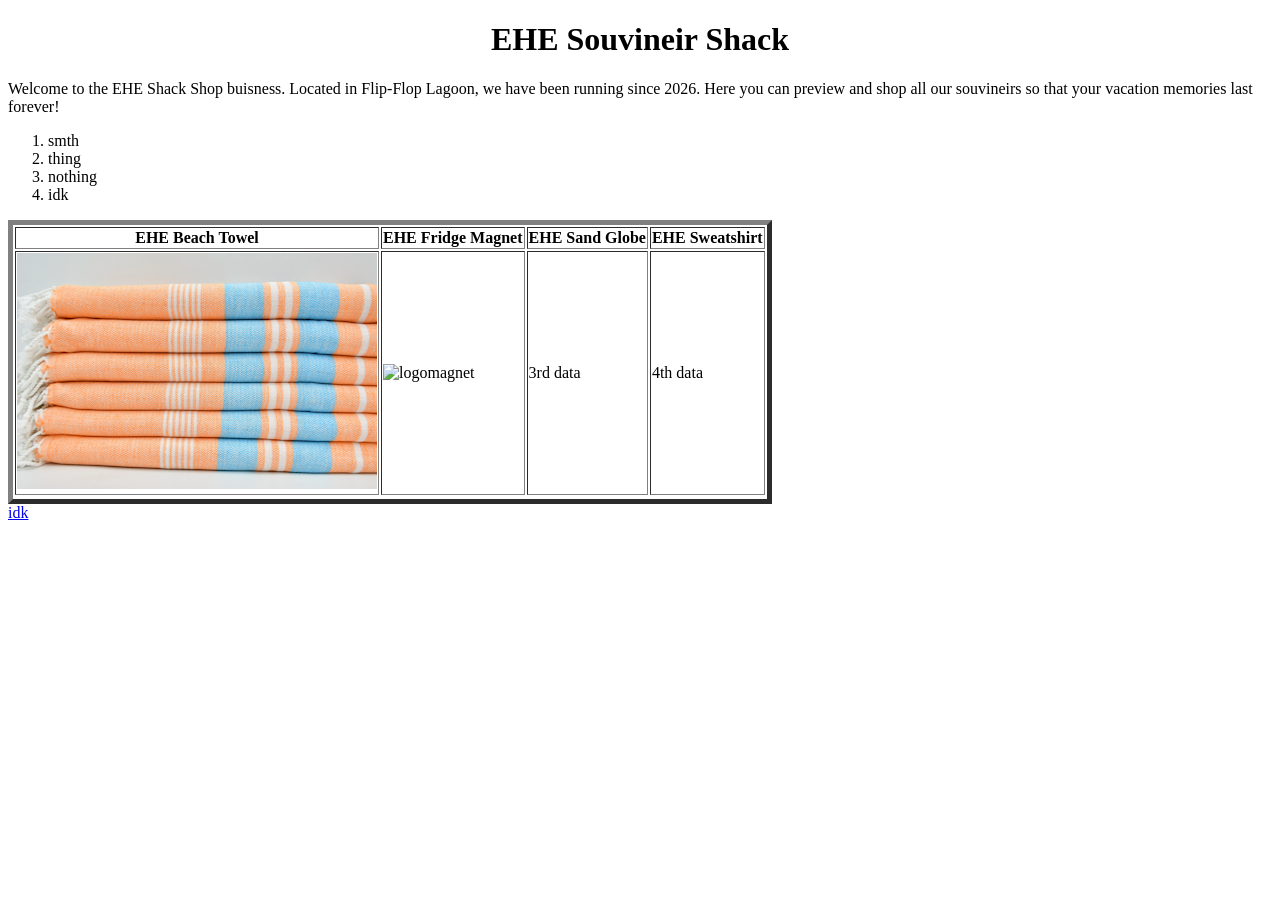
==== index.html @ 6f6f17a7 "Add files via upload" ====
<!DOCTYPE html>
<html>
<head>
	<title>EHE Shack Squad</title>
</head>
<body>
	<h1><center>EHE Souvineir Shack</center></h1>

	<p>Welcome to the EHE Shack Shop buisness. Located in Flip-Flop Lagoon, we have been running since 2026. Here you can preview and shop all our souvineirs so that your vacation memories last forever!</p>

	<ol>
		<li>smth</li>
		<li>thing</li>
		<li>nothing</li>
		<li>idk</li>
	</ol>

	<table border=5>
		<tr>
			<th>EHE Beach Towel</th>
			<th>EHE Fridge Magnet</th>
			<th>EHE Sand Globe</th>
			<th>EHE Sweatshirt</th>
		</tr>
		<tr>
			<td><img src="beachtowelmain.png" alt="beachtowel"/></td>
			<td><img src="logomagnet.jpeg" alt="logomagnet"/></td>
			<td>3rd data</td>
			<td>4th data</td>
		</tr>
		<tr>
			
		</tr>
	</table>

	<a href="idk.html">idk</a>

</body>
</html>
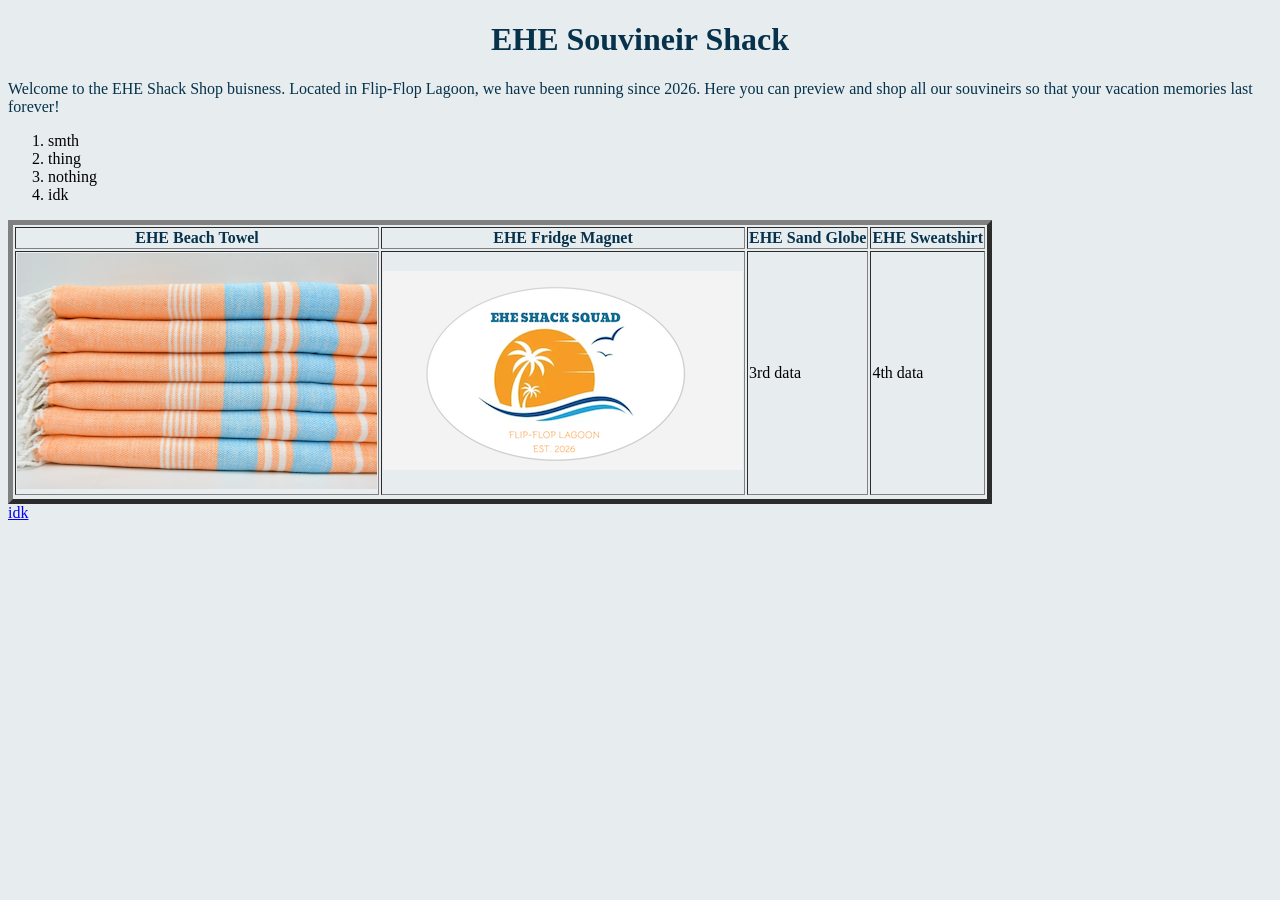
==== commit 937a804d: "Add files via upload" ====
--- a/index.html
+++ b/index.html
@@ -2,6 +2,8 @@
 <html>
 <head>
 	<title>EHE Shack Squad</title>
+	<link href="style.css" type="text/css" rel="stylesheet"/>
+
 </head>
 <body>
 	<h1><center>EHE Souvineir Shack</center></h1>
@@ -24,7 +26,7 @@
 		</tr>
 		<tr>
 			<td><img src="beachtowelmain.png" alt="beachtowel"/></td>
-			<td><img src="logomagnet.jpeg" alt="logomagnet"/></td>
+			<td><img src="logomagnet.png" alt="logo magnet"/></td>
 			<td>3rd data</td>
 			<td>4th data</td>
 		</tr>
--- a/style.css
+++ b/style.css
@@ -0,0 +1,15 @@
+body {
+background-color: #E7ECEF;
+}
+
+h1 {
+color: #06324B;
+}
+
+p {
+color: #06324B;
+}
+
+th {
+color: #06324B;
+}
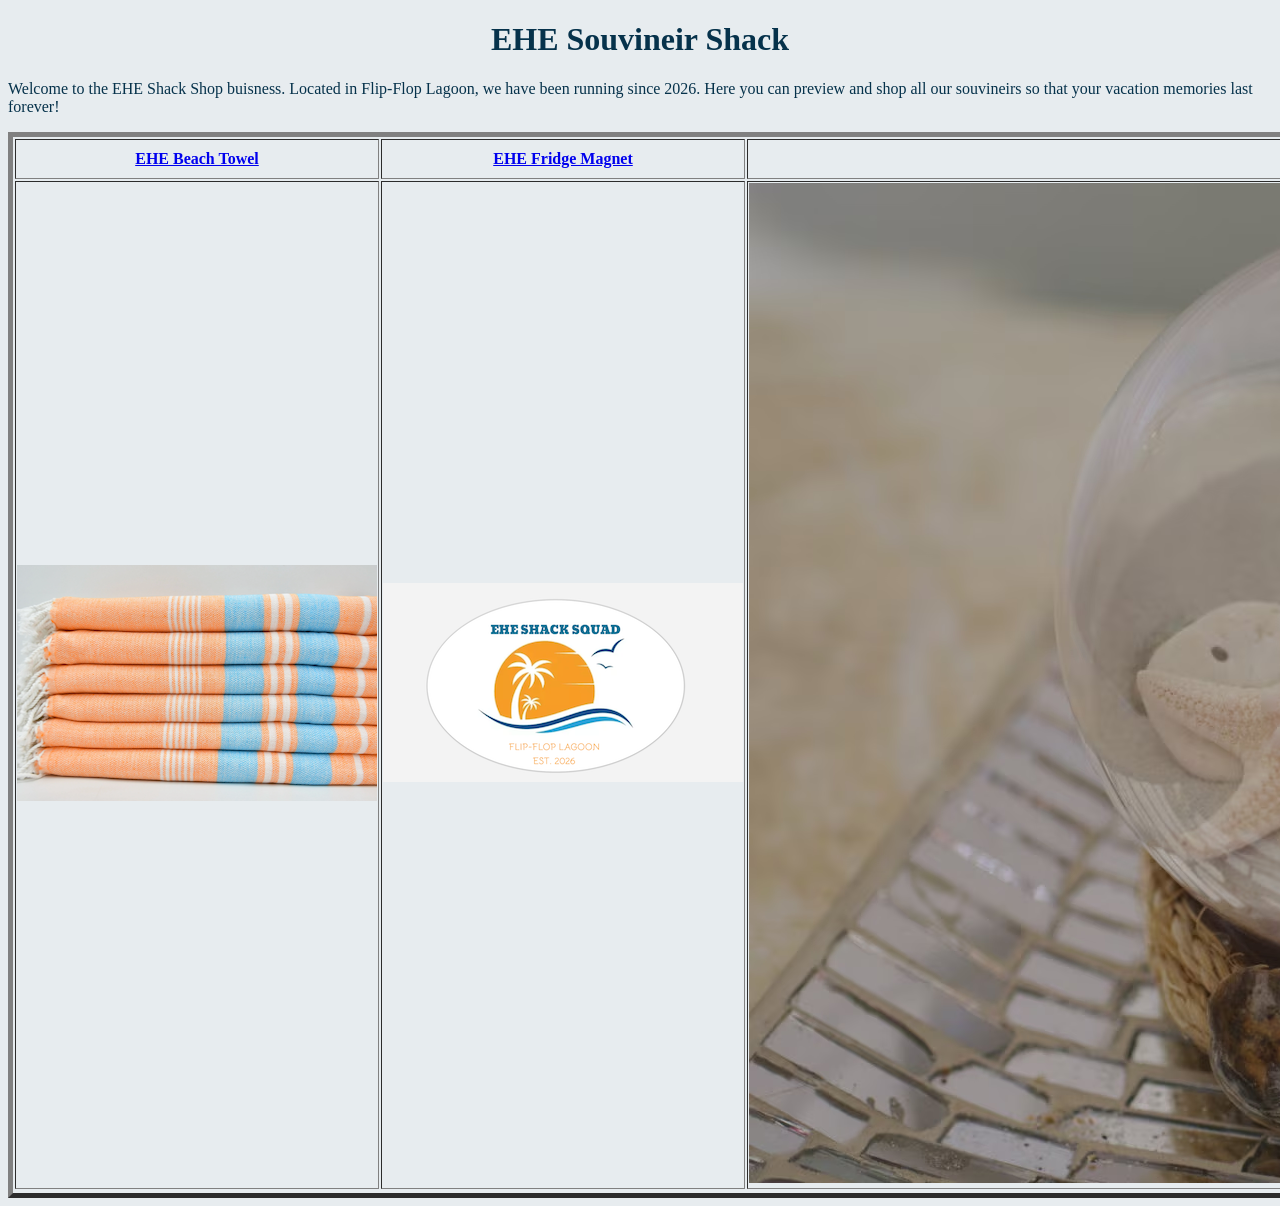
==== commit 534b4183: "Add files via upload" ====
--- a/index.html
+++ b/index.html
@@ -10,24 +10,19 @@
 
 	<p>Welcome to the EHE Shack Shop buisness. Located in Flip-Flop Lagoon, we have been running since 2026. Here you can preview and shop all our souvineirs so that your vacation memories last forever!</p>
 
-	<ol>
-		<li>smth</li>
-		<li>thing</li>
-		<li>nothing</li>
-		<li>idk</li>
-	</ol>
+
 
 	<table border=5>
 		<tr>
-			<th>EHE Beach Towel</th>
-			<th>EHE Fridge Magnet</th>
-			<th>EHE Sand Globe</th>
+			<th><a href="beachtowel.html">EHE Beach Towel</th>
+			<th><a href="magnet.html">EHE Fridge Magnet</th>
+			<th><a href="sandglobe.html">EHE Sand Globe</th>
 			<th>EHE Sweatshirt</th>
 		</tr>
 		<tr>
 			<td><img src="beachtowelmain.png" alt="beachtowel"/></td>
 			<td><img src="logomagnet.png" alt="logo magnet"/></td>
-			<td>3rd data</td>
+			<td><img src="sandglobe.avif" alt="sand globe"/td>
 			<td>4th data</td>
 		</tr>
 		<tr>
@@ -35,8 +30,7 @@
 		</tr>
 	</table>
 
-	<a href="idk.html">idk</a>
-
+	
 </body>
 </html>
 
--- a/style.css
+++ b/style.css
@@ -13,3 +13,16 @@
 th {
 color: #06324B;
 }
+
+.NEW! {
+  margin-left: 50px;
+}
+.fake-button {
+  display: inline-block;
+  padding: 8px 16px;
+  background-color: #007bff; 
+  color: white;
+  border-radius: 4px;
+  cursor: pointer;           
+  user-select: none;         
+}
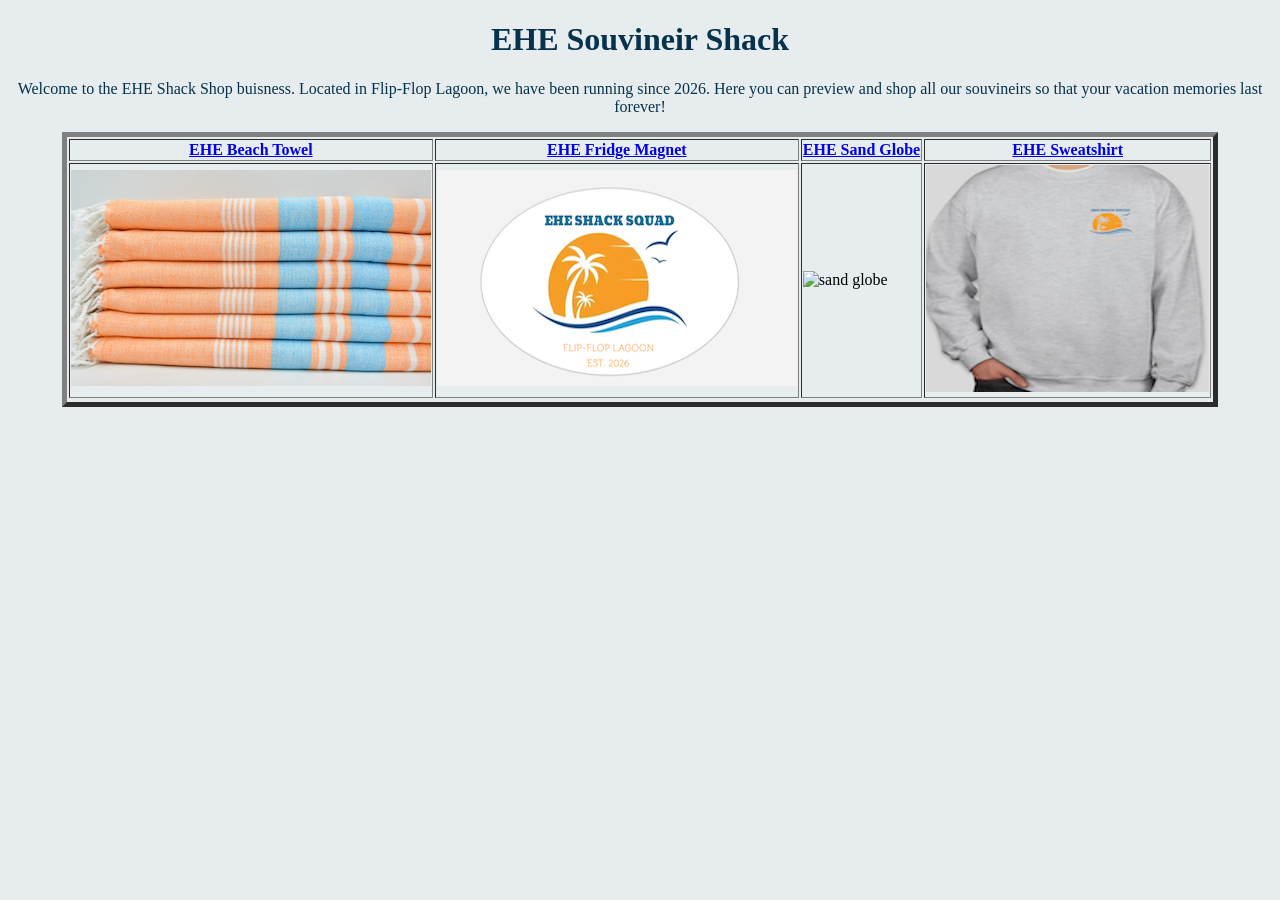
==== commit d102cec6: "Add files via upload" ====
--- a/index.html
+++ b/index.html
@@ -8,27 +8,27 @@
 <body>
 	<h1><center>EHE Souvineir Shack</center></h1>
 
-	<p>Welcome to the EHE Shack Shop buisness. Located in Flip-Flop Lagoon, we have been running since 2026. Here you can preview and shop all our souvineirs so that your vacation memories last forever!</p>
+	<center><p>Welcome to the EHE Shack Shop buisness. Located in Flip-Flop Lagoon, we have been running since 2026. Here you can preview and shop all our souvineirs so that your vacation memories last forever!</p></center>
 
 
 
-	<table border=5>
+	<center><table border=5>
 		<tr>
 			<th><a href="beachtowel.html">EHE Beach Towel</th>
 			<th><a href="magnet.html">EHE Fridge Magnet</th>
 			<th><a href="sandglobe.html">EHE Sand Globe</th>
-			<th>EHE Sweatshirt</th>
+			<th><a href="sweatshirt.html">EHE Sweatshirt</th>
 		</tr>
 		<tr>
 			<td><img src="beachtowelmain.png" alt="beachtowel"/></td>
-			<td><img src="logomagnet.png" alt="logo magnet"/></td>
-			<td><img src="sandglobe.avif" alt="sand globe"/td>
-			<td>4th data</td>
+			<td><img src="logomagnet.png" alt="logo magnet"/td>
+			<td><img src="sandglobecopy.tiff" alt="sand globe"/td>
+			<td><img src="crewneck.png" alt="sweatshirt"/td>
 		</tr>
 		<tr>
 			
 		</tr>
-	</table>
+	</table><center>
 
 	
 </body>
